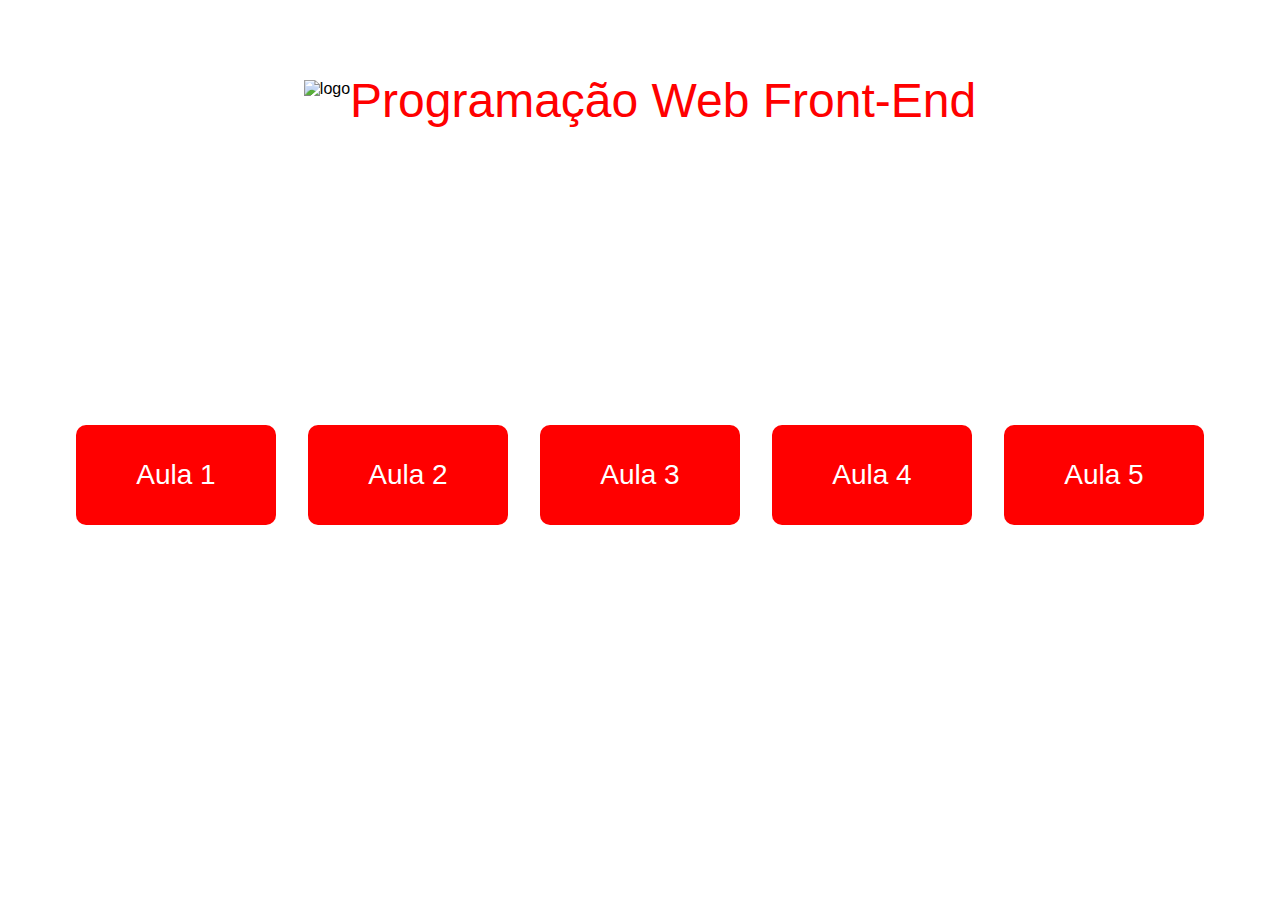
==== index.html @ f372b54d "start aula5" ====
<!DOCTYPE html>
<html lang="pt-br">
<head>
    <meta charset="UTF-8">
    <meta name="viewport" content="width=device-width, initial-scale=1.0">
    <link rel="stylesheet" href="./style.css">
    <title>PWFE</title>
</head>
<body>
    <header>
        <img src="https://blog.b2bstack.com.br/wp-content/uploads/2022/01/front-end-banner.jpg" id="logo" alt="logo">
        <p>Programação Web Front-End</p>
    </header>
    <main>
        <button>
            <a href="./Aula1/index.html"> Aula 1</a>
        </button>
        <button>
            <a href="./Aula2/index.html"> Aula 2 </a>
        </button>
        <button>
            <a href="./aula3/index.html"> Aula 3 </a>
        </button>
        <button>
            <a href="./aula4/index.html"> Aula 4 </a>
        </button>
        <button>
            <a href="./aula5/index.html"> Aula 5 </a>
        </button>
    </main>
</body>
</html>
---- style.css ----
*{
    margin: 0;
    padding: 0;
    box-sizing: border-box;
}

body{
    display: grid;
    grid-template-rows: 200px 1fr 150px;
    height: 100vh;
    font-family: 'Fjalla One', sans-serif;
    background-image: url("https://bs-uploads.toptal.io/blackfish-uploads/components/seo/content/og_image_file/og_image/1284736/op-Ten-Front-End-Design-Rules-For-Developers_Luke-Social-33a3a7c9b759fdaa22973906070f8065.png");
    background-position: center;
}

header{
    display: flex;
    justify-content: center;
    align-items: center;
}

#logo{
    height: 20%;
}

header p{
    font-size: 3rem;
    color: red;
}

main{
    display: flex;
    align-items: center;
    justify-content: center;
    gap: 32px;
}

button{
    width: 200px;
    height: 100px;
    border-radius: 10px;
    background-color: red;
    border: none;
}

button:hover{
    transform: scale(1.1);
    box-shadow: 5px 5px 20px black;
}

button a{
    font-size: 1.75rem;
    font-family: 'Fjalla One', sans-serif;
    color: white;
    text-decoration: none;
    display: flex;
    align-items: center;
    justify-content: center;
    height: 100%;
}

footer{
    display: flex;
    justify-content: center;
    align-items: center;
    font-size: 1.2rem;
    color: #ffdf00;
}
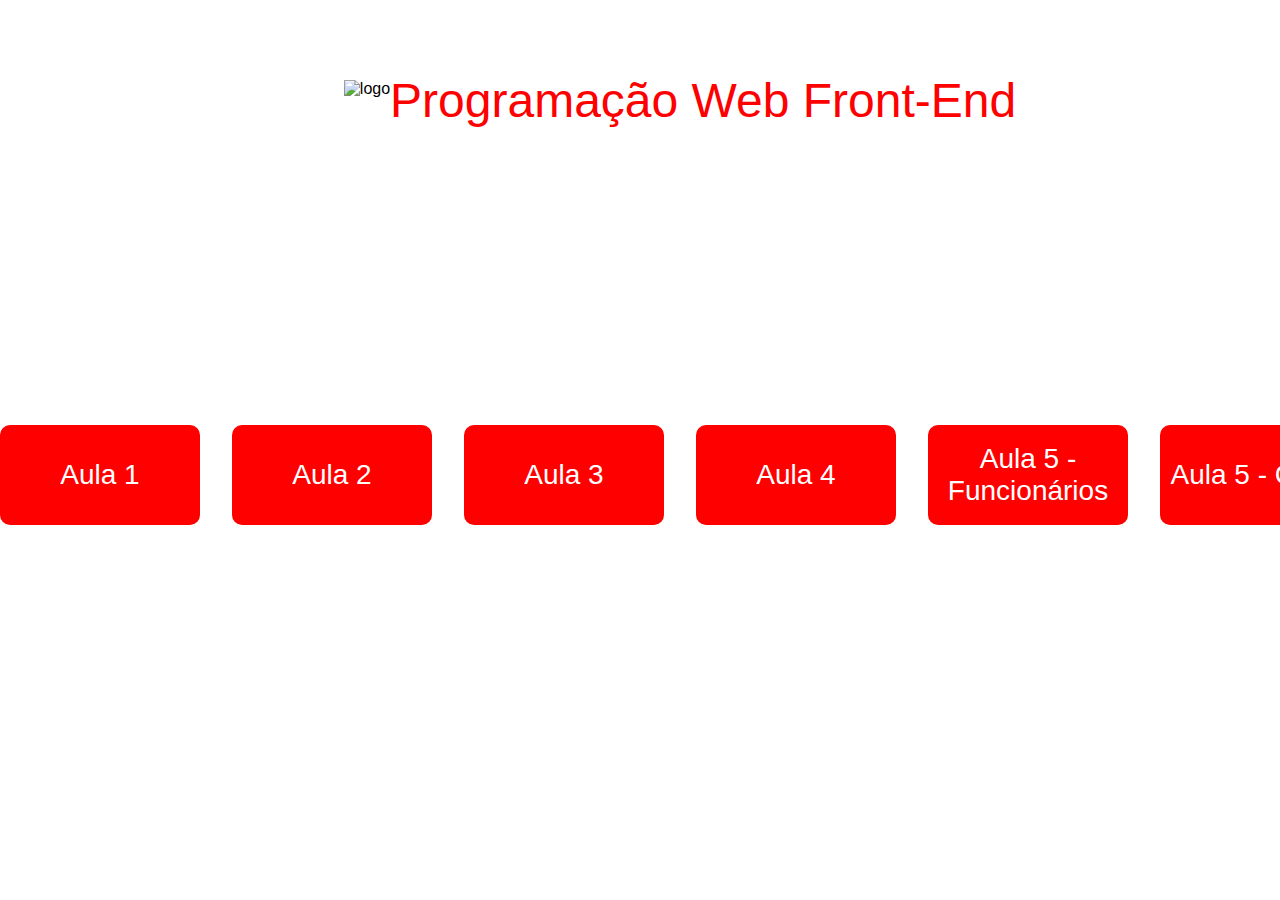
==== commit e69d6074: "as" ====
--- a/index.html
+++ b/index.html
@@ -25,7 +25,10 @@
             <a href="./aula4/index.html"> Aula 4 </a>
         </button>
         <button>
-            <a href="./aula5/index.html"> Aula 5 </a>
+            <a href="./aula5/index.html"> Aula 5 - Funcionários</a>
+        </button>
+        <button>
+            <a href="./aula5.1/index.html"> Aula 5 - Cards </a>
         </button>
     </main>
 </body>
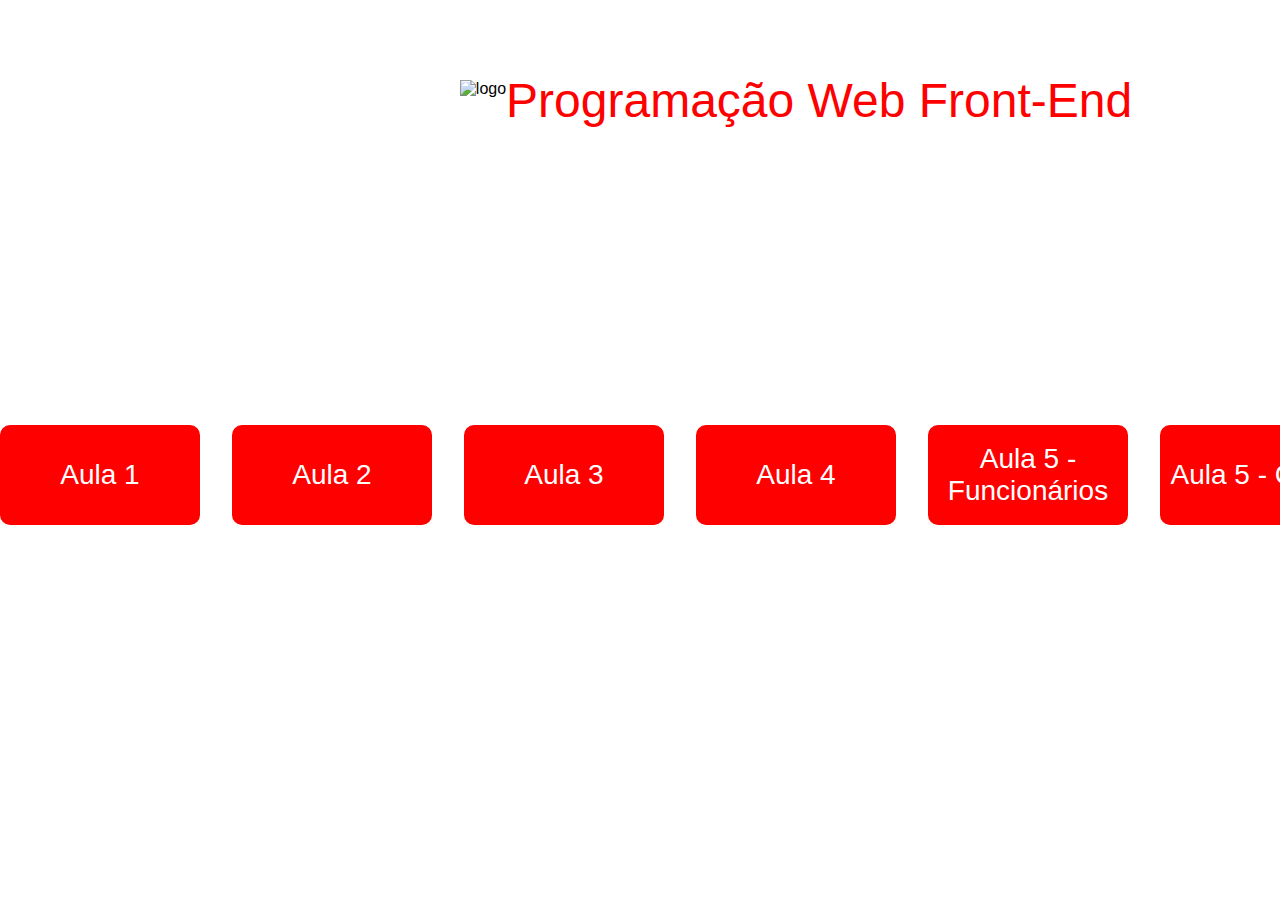
==== commit 833f705e: "inicio aula 7" ====
--- a/index.html
+++ b/index.html
@@ -30,6 +30,9 @@
         <button>
             <a href="./aula5.1/index.html"> Aula 5 - Cards </a>
         </button>
+        <button>
+            <a href="./aula7/index.html"> Aula 7 - Consumo de Dados</a>
+        </button>
     </main>
 </body>
 </html>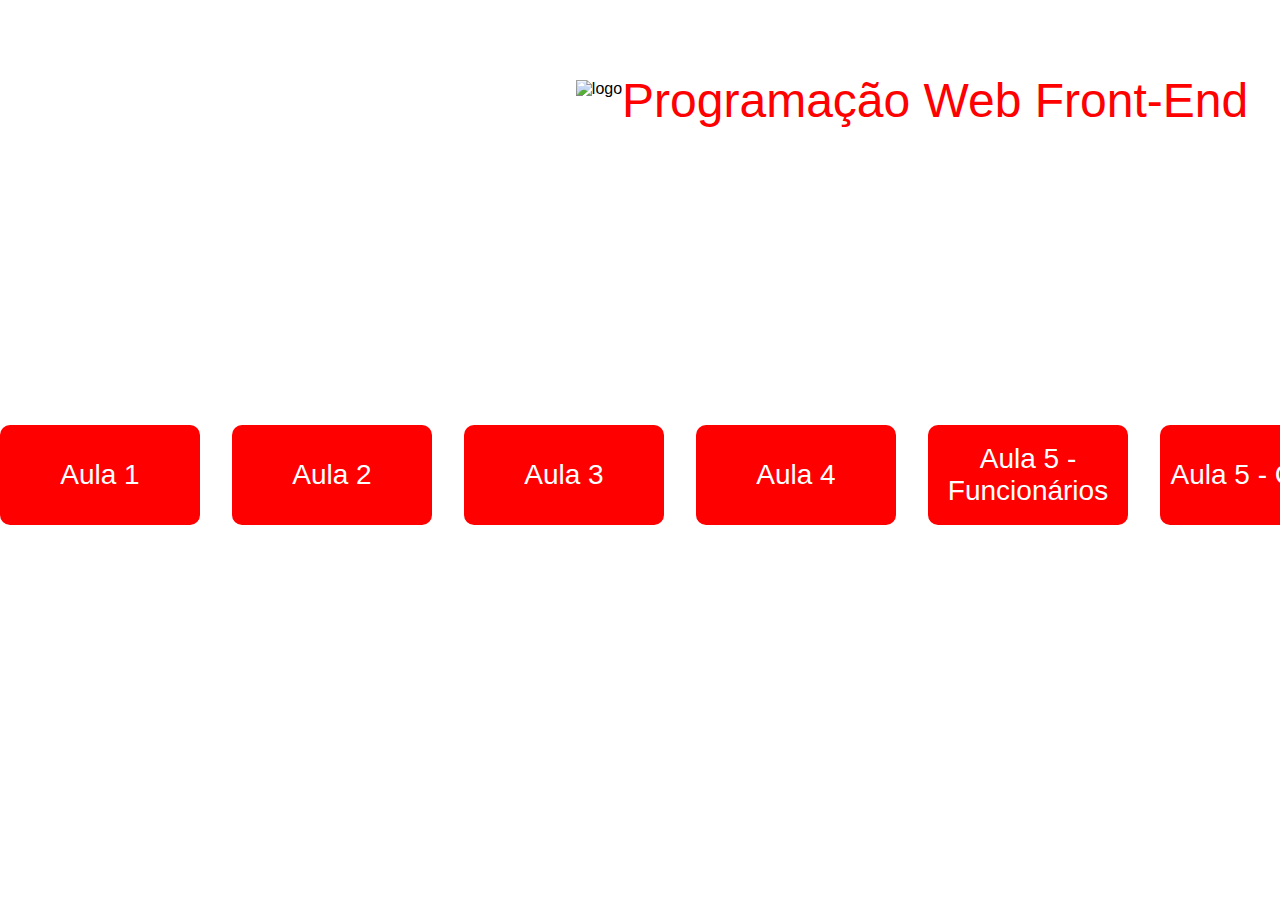
==== commit 6756335b: "camera" ====
--- a/index.html
+++ b/index.html
@@ -31,6 +31,9 @@
             <a href="./aula5.1/index.html"> Aula 5 - Cards </a>
         </button>
         <button>
+            <a href="./camera/index.html"> Camera </a>
+        </button>
+        <button>
             <a href="./aula7/index.html"> Aula 7 - Consumo de Dados</a>
         </button>
     </main>
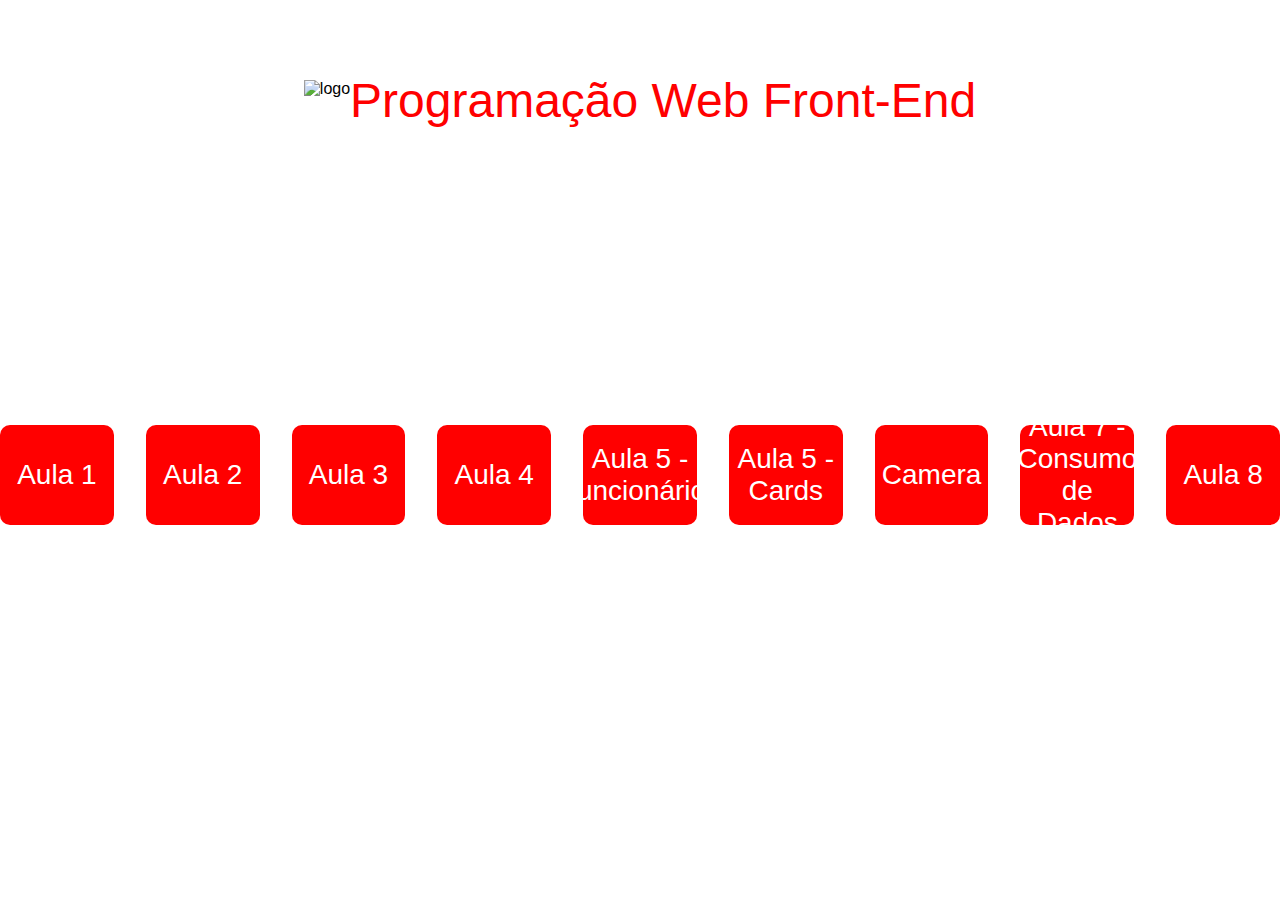
==== commit 404acc4f: "aula 8" ====
--- a/index.html
+++ b/index.html
@@ -36,6 +36,9 @@
         <button>
             <a href="./aula7/index.html"> Aula 7 - Consumo de Dados</a>
         </button>
+        <button>
+            <a href="./aula8/index.html"> Aula 8</a>
+        </button>
     </main>
 </body>
 </html>--- a/style.css
+++ b/style.css
@@ -2,6 +2,7 @@
     margin: 0;
     padding: 0;
     box-sizing: border-box;
+    overflow-y: hidden;
 }
 
 body{
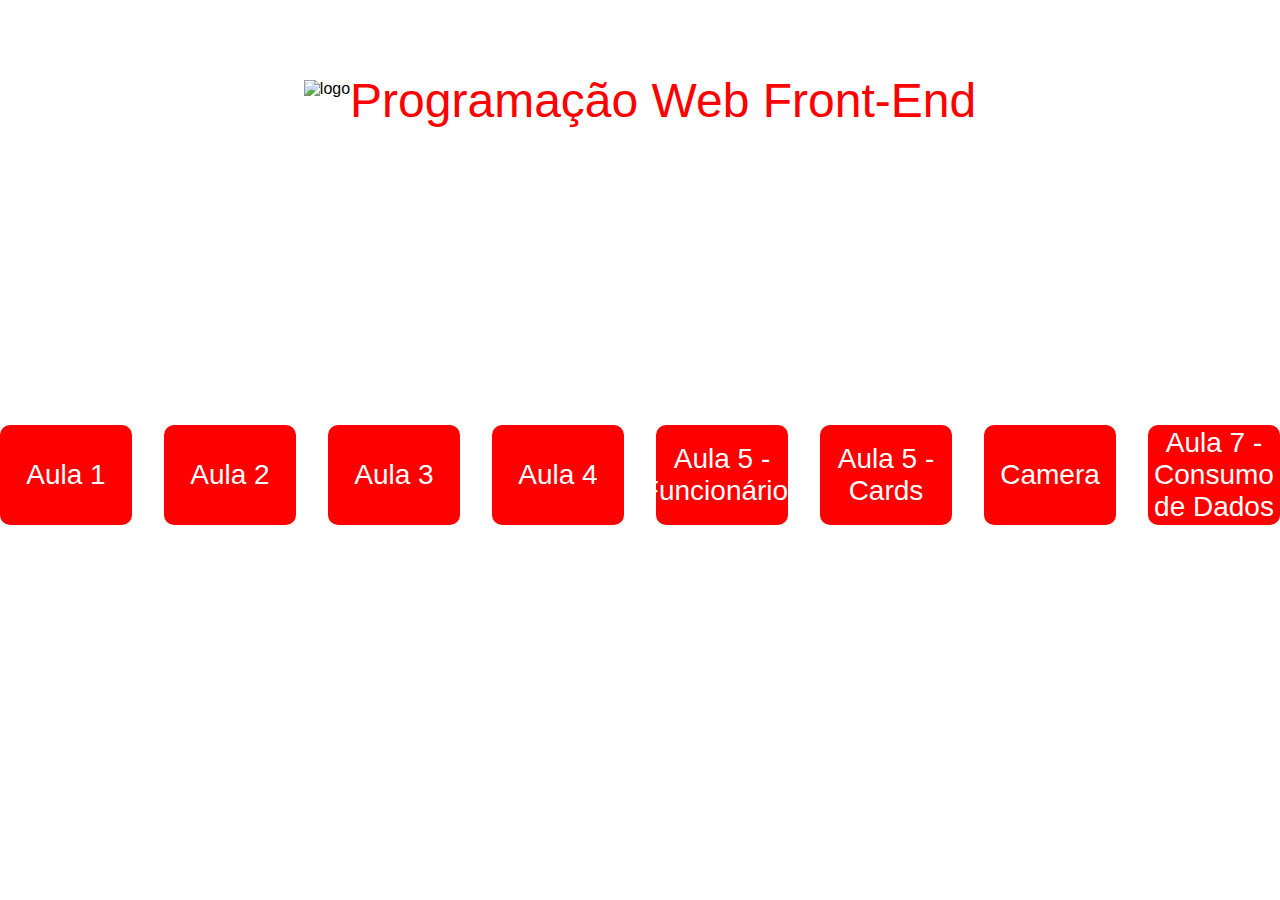
==== commit 99c3f371: "sla" ====
--- a/index.html
+++ b/index.html
@@ -12,33 +12,30 @@
         <p>Programação Web Front-End</p>
     </header>
     <main>
-        <button>
-            <a href="./Aula1/index.html"> Aula 1</a>
-        </button>
-        <button>
-            <a href="./Aula2/index.html"> Aula 2 </a>
-        </button>
-        <button>
-            <a href="./aula3/index.html"> Aula 3 </a>
-        </button>
-        <button>
-            <a href="./aula4/index.html"> Aula 4 </a>
-        </button>
-        <button>
-            <a href="./aula5/index.html"> Aula 5 - Funcionários</a>
-        </button>
-        <button>
-            <a href="./aula5.1/index.html"> Aula 5 - Cards </a>
-        </button>
-        <button>
-            <a href="./camera/index.html"> Camera </a>
-        </button>
-        <button>
-            <a href="./aula7/index.html"> Aula 7 - Consumo de Dados</a>
-        </button>
-        <button>
-            <a href="./aula8/index.html"> Aula 8</a>
-        </button>
+            <button>
+                <a href="./Aula1/index.html"> Aula 1</a>
+            </button>
+            <button>
+                <a href="./Aula2/index.html"> Aula 2 </a>
+            </button>
+            <button>
+                <a href="./aula3/index.html"> Aula 3 </a>
+            </button>
+            <button>
+                <a href="./aula4/index.html"> Aula 4 </a>
+            </button>
+            <button>
+                <a href="./aula5/index.html"> Aula 5 - Funcionários</a>
+            </button>
+            <button>
+                <a href="./aula5.1/index.html"> Aula 5 - Cards </a>
+            </button>
+            <button>
+                <a href="./camera/index.html"> Camera </a>
+            </button>
+            <button>
+                <a href="./aula7/index.html"> Aula 7 - Consumo de Dados</a>
+            </button>
     </main>
 </body>
 </html>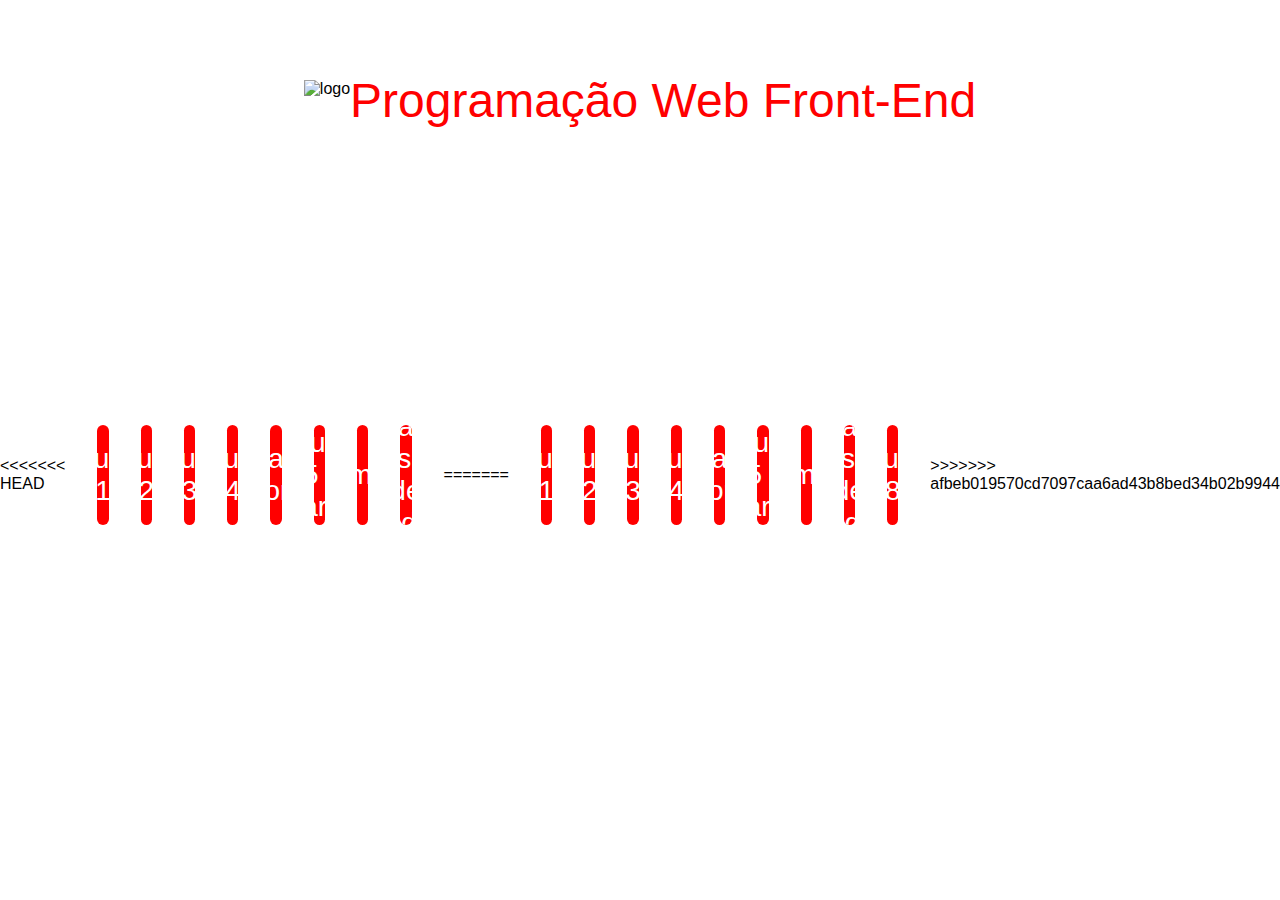
==== commit ba071e60: "sla" ====
--- a/index.html
+++ b/index.html
@@ -12,6 +12,7 @@
         <p>Programação Web Front-End</p>
     </header>
     <main>
+<<<<<<< HEAD
             <button>
                 <a href="./Aula1/index.html"> Aula 1</a>
             </button>
@@ -36,6 +37,35 @@
             <button>
                 <a href="./aula7/index.html"> Aula 7 - Consumo de Dados</a>
             </button>
+=======
+        <button>
+            <a href="./Aula1/index.html"> Aula 1</a>
+        </button>
+        <button>
+            <a href="./Aula2/index.html"> Aula 2 </a>
+        </button>
+        <button>
+            <a href="./aula3/index.html"> Aula 3 </a>
+        </button>
+        <button>
+            <a href="./aula4/index.html"> Aula 4 </a>
+        </button>
+        <button>
+            <a href="./aula5/index.html"> Aula 5 - Funcionários</a>
+        </button>
+        <button>
+            <a href="./aula5.1/index.html"> Aula 5 - Cards </a>
+        </button>
+        <button>
+            <a href="./camera/index.html"> Camera </a>
+        </button>
+        <button>
+            <a href="./aula7/index.html"> Aula 7 - Consumo de Dados</a>
+        </button>
+        <button>
+            <a href="./aula8/index.html"> Aula 8</a>
+        </button>
+>>>>>>> afbeb019570cd7097caa6ad43b8bed34b02b9944
     </main>
 </body>
 </html>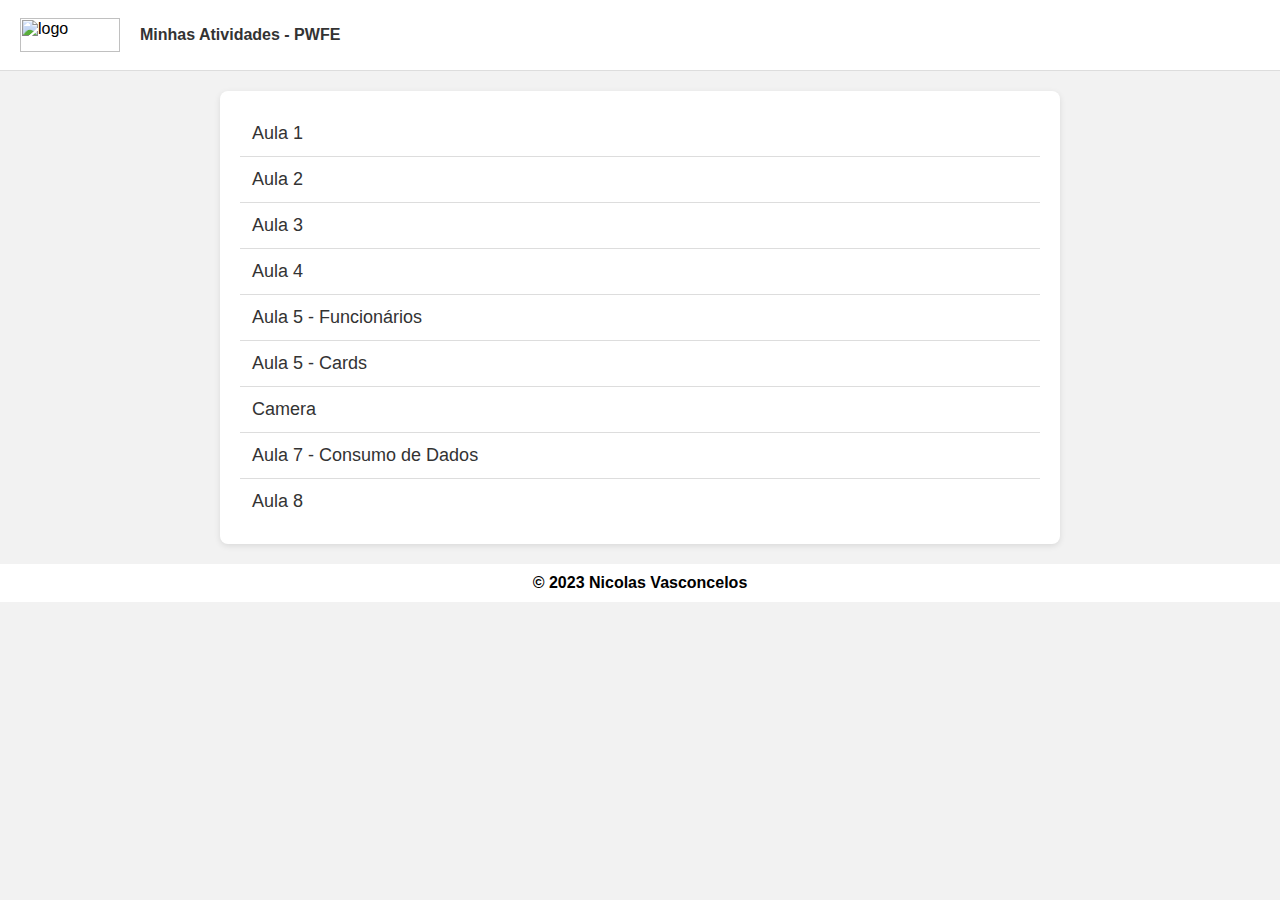
==== commit de01d51f: "sla" ====
--- a/index.html
+++ b/index.html
@@ -1,4 +1,3 @@
-<!DOCTYPE html>
 <html lang="pt-br">
 <head>
     <meta charset="UTF-8">
@@ -9,35 +8,9 @@
 <body>
     <header>
         <img src="https://blog.b2bstack.com.br/wp-content/uploads/2022/01/front-end-banner.jpg" id="logo" alt="logo">
-        <p>Programação Web Front-End</p>
+        <p>Minhas Atividades - PWFE</p>
     </header>
     <main>
-<<<<<<< HEAD
-            <button>
-                <a href="./Aula1/index.html"> Aula 1</a>
-            </button>
-            <button>
-                <a href="./Aula2/index.html"> Aula 2 </a>
-            </button>
-            <button>
-                <a href="./aula3/index.html"> Aula 3 </a>
-            </button>
-            <button>
-                <a href="./aula4/index.html"> Aula 4 </a>
-            </button>
-            <button>
-                <a href="./aula5/index.html"> Aula 5 - Funcionários</a>
-            </button>
-            <button>
-                <a href="./aula5.1/index.html"> Aula 5 - Cards </a>
-            </button>
-            <button>
-                <a href="./camera/index.html"> Camera </a>
-            </button>
-            <button>
-                <a href="./aula7/index.html"> Aula 7 - Consumo de Dados</a>
-            </button>
-=======
         <button>
             <a href="./Aula1/index.html"> Aula 1</a>
         </button>
@@ -65,7 +38,9 @@
         <button>
             <a href="./aula8/index.html"> Aula 8</a>
         </button>
->>>>>>> afbeb019570cd7097caa6ad43b8bed34b02b9944
     </main>
+    <footer>
+        &copy; 2023 Nicolas Vasconcelos
+    </footer>
 </body>
 </html>--- a/style.css
+++ b/style.css
@@ -1,69 +1,67 @@
-*{
+body {
+    font-family: Arial, sans-serif;
+    background-color: #f2f2f2;
     margin: 0;
     padding: 0;
-    box-sizing: border-box;
-    overflow-y: hidden;
 }
 
-body{
-    display: grid;
-    grid-template-rows: 200px 1fr 150px;
-    height: 100vh;
-    font-family: 'Fjalla One', sans-serif;
-    background-image: url("https://bs-uploads.toptal.io/blackfish-uploads/components/seo/content/og_image_file/og_image/1284736/op-Ten-Front-End-Design-Rules-For-Developers_Luke-Social-33a3a7c9b759fdaa22973906070f8065.png");
-    background-position: center;
+header {
+    background-color: #fff;
+    border-bottom: 1px solid #ddd;
+    display: flex;
+    align-items: center;
+    padding: 10px 20px;
 }
 
-header{
-    display: flex;
-    justify-content: center;
-    align-items: center;
+#logo {
+    width: 100px;
+    height: 34px;
+    margin-right: 20px;
 }
 
-#logo{
-    height: 20%;
+header p {
+    font-size: 16px;
+    font-weight: bold;
+    color: #333;
 }
 
-header p{
-    font-size: 3rem;
-    color: red;
+main {
+    max-width: 800px;
+    margin: 20px auto;
+    background-color: #fff;
+    border-radius: 8px;
+    box-shadow: 0 2px 6px rgba(0, 0, 0, 0.1);
+    padding: 20px;
 }
 
-main{
-    display: flex;
-    align-items: center;
-    justify-content: center;
-    gap: 32px;
+button {
+    width: 100%;
+    padding: 12px;
+    background-color: #fff;
+    border: none;
+    border-bottom: 1px solid #ddd;
+    color: #333;
+    font-size: 18px;
+    text-align: left;
+    transition: background-color 0.2s;
 }
 
-button{
-    width: 200px;
-    height: 100px;
-    border-radius: 10px;
-    background-color: red;
-    border: none;
+button a {
+    text-decoration: none;
+    color: #333;
 }
 
-button:hover{
-    transform: scale(1.1);
-    box-shadow: 5px 5px 20px black;
+button:last-child {
+    border-bottom: none;
 }
 
-button a{
-    font-size: 1.75rem;
-    font-family: 'Fjalla One', sans-serif;
-    color: white;
-    text-decoration: none;
-    display: flex;
-    align-items: center;
-    justify-content: center;
-    height: 100%;
+button:hover {
+    background-color: #f9f9f9;
 }
 
-footer{
-    display: flex;
-    justify-content: center;
-    align-items: center;
-    font-size: 1.2rem;
-    color: #ffdf00;
+footer {
+    text-align: center;
+    padding: 10px;
+    background-color: #fff;
+    font-weight: bold;
 }